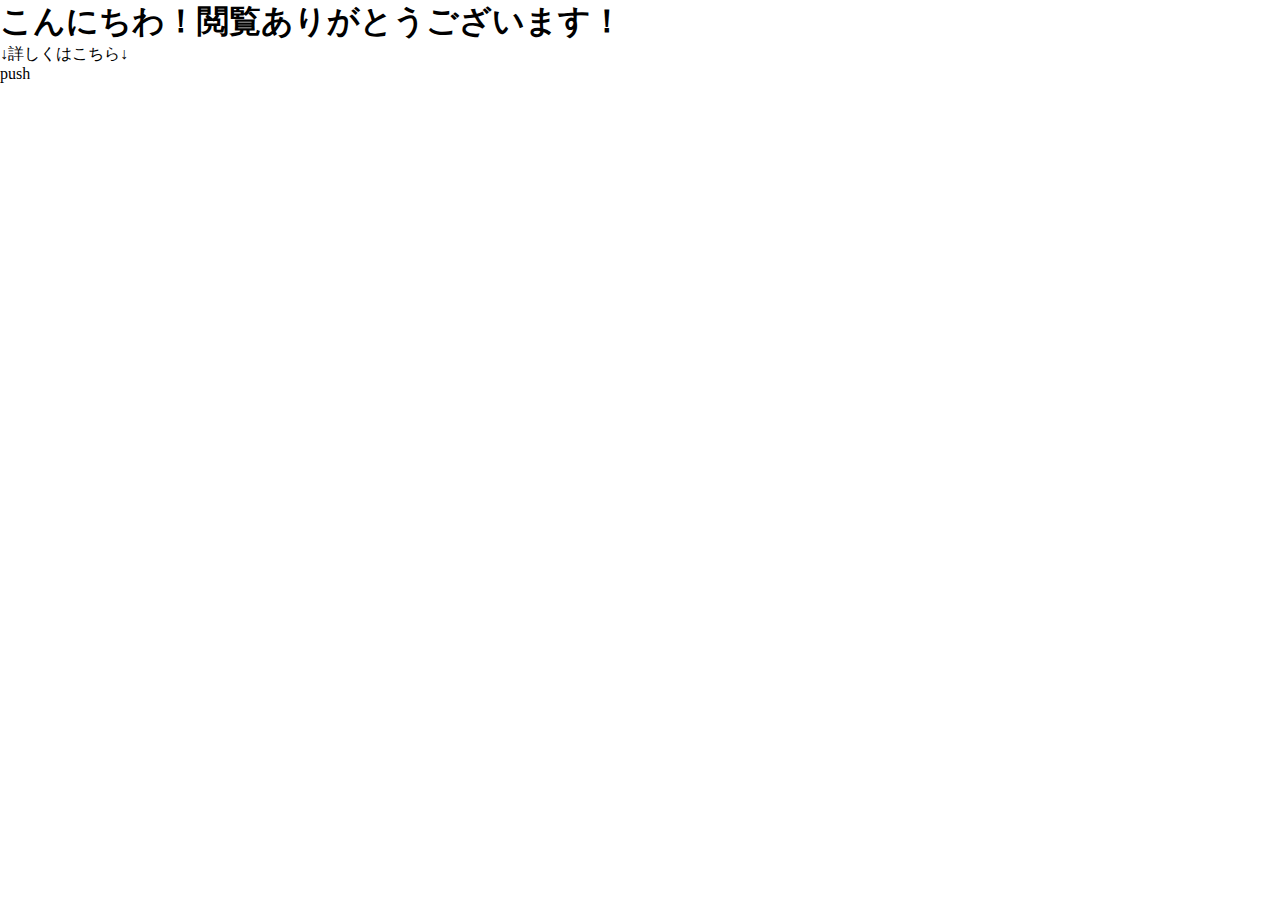
==== view/top.html @ 8bc9bdf1 "start" ====
<!DOCTYPE html>
<html lang="en">
<head>
    <meta charset="UTF-8">
    <meta name="viewport" content="width=device-width, initial-scale=1.0">
    <title>Document</title>
    <link rel="stylesheet" href="../style.css">
</head>
<body>
    <div class="top">
        <h1>こんにちわ！閲覧ありがとうございます！</h1>
        <p>↓詳しくはこちら↓</p>
        <span class="btn push">push</span>
    </div>
</body>
</html>
---- style.css ----
*{
    margin: 0%;
    padding: 0%;
    box-sizing: border-box;
}
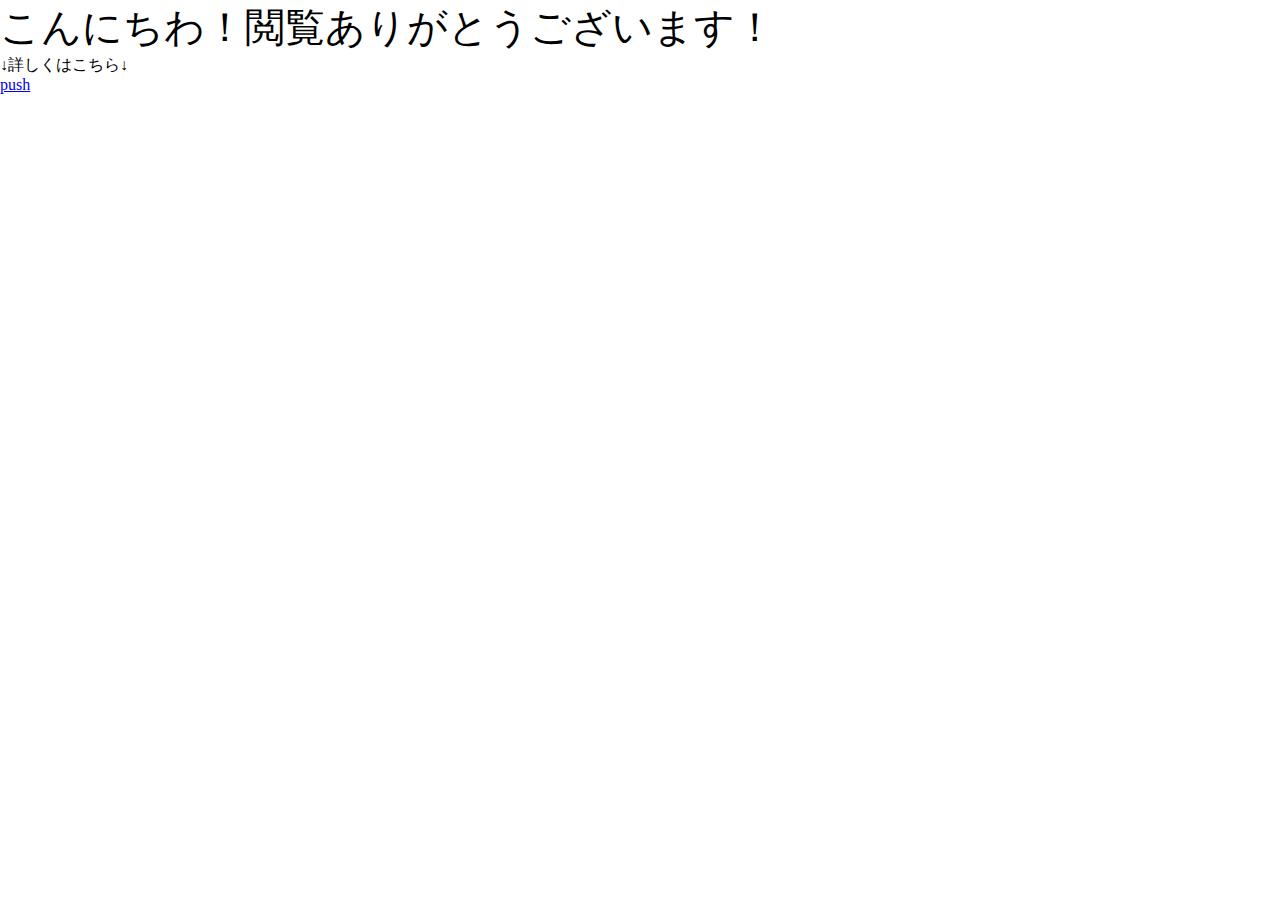
==== commit d145655b: "top/css" ====
--- a/view/top.html
+++ b/view/top.html
@@ -10,7 +10,7 @@
     <div class="top">
         <h1>こんにちわ！閲覧ありがとうございます！</h1>
         <p>↓詳しくはこちら↓</p>
-        <span class="btn push">push</span>
+        <a href="#"><span class="btn push">push</span></a>
     </div>
 </body>
 </html>--- a/style.css
+++ b/style.css
@@ -3,3 +3,72 @@
     padding: 0%;
     box-sizing: border-box;
 }
+.header{
+    width: 100%;
+    height: 100px;
+    padding: 20px 50px;
+    background-color: gray;
+    position: fixed;
+    top: 0;
+}
+.header-left{
+    float: left;
+}
+.header-right{
+    float: right;
+}
+.header-right ul{
+    list-style: none;
+}
+.header-right li{
+    float: left;
+    padding: 10px 20px;
+}
+.header-right li:hover{
+    color: pink;
+}
+.main{
+    padding: 50px 100px;
+    margin-top: 100px;
+}
+h1{
+    font-size: 40px;
+    font-weight: normal;
+}
+h2{
+    font-size: 30px;
+    font-weight: normal;
+}
+.prof_list{
+    list-style: none;
+}
+.list_name{
+    font-size: 25px;
+    padding: 8px 0;
+}
+.list_content{
+    padding: 8px 20px;
+    font-size: 18px;
+}
+.profile{
+    border: 1px solid #faabca;
+    width: 80%;
+    padding: 30px 100px;
+    height: 500px;
+    margin: 0 auto;
+}
+.contact{
+    padding: 50px 100px;
+}
+.contact-box{
+    width: 80%;
+    padding: 30px 100px;
+}
+input{
+    width: 200px;
+    height: 30px;
+}
+textarea{
+    width: 400px;
+    height: 200px;
+}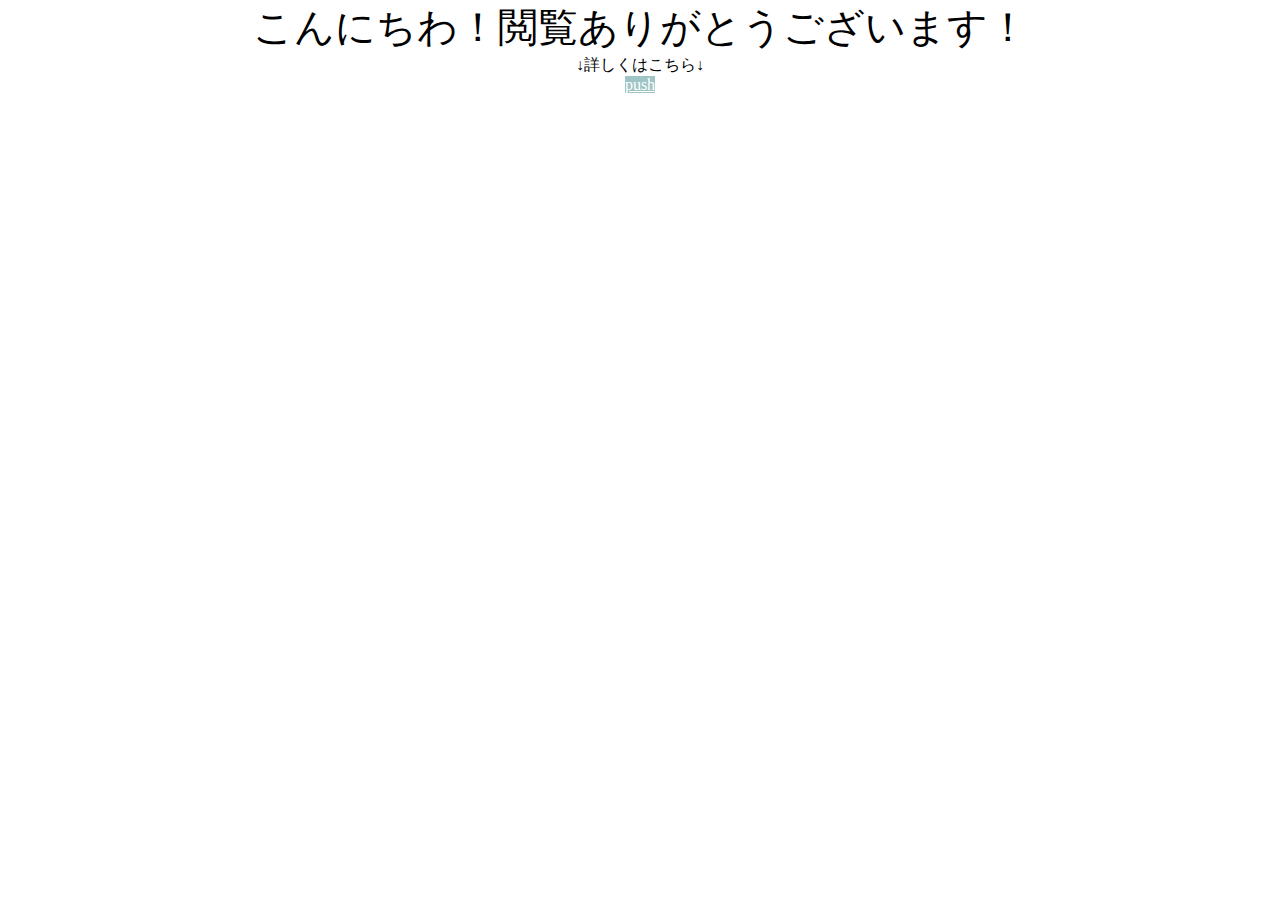
==== commit 2c6cd992: "レスポンシブ対応" ====
--- a/view/top.html
+++ b/view/top.html
@@ -10,7 +10,7 @@
     <div class="top">
         <h1>こんにちわ！閲覧ありがとうございます！</h1>
         <p>↓詳しくはこちら↓</p>
-        <a href="#"><span class="btn push">push</span></a>
+        <a class="push" href="./index.html"><span class="btn">push</span></a>
     </div>
 </body>
 </html>--- a/style.css
+++ b/style.css
@@ -10,21 +10,27 @@
     background-color: gray;
     position: fixed;
     top: 0;
+    z-index: 100;
 }
 .header-left{
     float: left;
+    display: inline-block;
 }
 .header-right{
     float: right;
+    display:inline-block;
 }
 .header-right ul{
     list-style: none;
 }
 .header-right li{
-    float: left;
+    display: inline-block;
     padding: 10px 20px;
 }
-.header-right li:hover{
+.header-right a{
+    color: black;
+}
+.header-right a:hover{
     color: pink;
 }
 .main{
@@ -41,6 +47,7 @@
 }
 .prof_list{
     list-style: none;
+    display: inline-block;
 }
 .list_name{
     font-size: 25px;
@@ -56,8 +63,10 @@
     padding: 30px 100px;
     height: 500px;
     margin: 0 auto;
+    position: relative;
+    z-index: 10;
 }
-.contact{
+#contact{
     padding: 50px 100px;
 }
 .contact-box{
@@ -71,4 +80,61 @@
 textarea{
     width: 400px;
     height: 200px;
+}
+img{
+    width: 45%;
+    height: 45%;
+    position: absolute;
+    right: 5%;
+    top: 5%;
+    display: inline-block;
+}
+@media screen and (min-width: 700px) and (max-width: 999px) {
+    img{
+        width: 60%;
+        height: 250px;
+        top: 30px;
+        right: 20%;
+    }
+    .profile{
+        margin: 0 auto;
+        height: 800px;
+    }
+    .prof_list{
+        padding-top: 250px;
+    }
+    #contact{
+        padding: 10% 20%;
+    }
+    .content-box{
+        padding: 10% 20%;
+    }
+}
+
+@media screen and (max-width: 699px) { 
+    img{
+        width: 80%;
+        height: 162px;
+        top:5%;
+        right: 10%;
+    }
+    .profile{
+        height: 1000px;
+    }
+    .prof_list{
+        padding-top: 300px;
+    }
+}
+.top{
+    text-align: center;
+}
+.push{
+    width:200px;
+    height: 30px;
+    background-color: cadetblue;
+    color: white;
+    opacity: 0.6;
+}
+.push:hover{
+    opacity: 0.8;
 }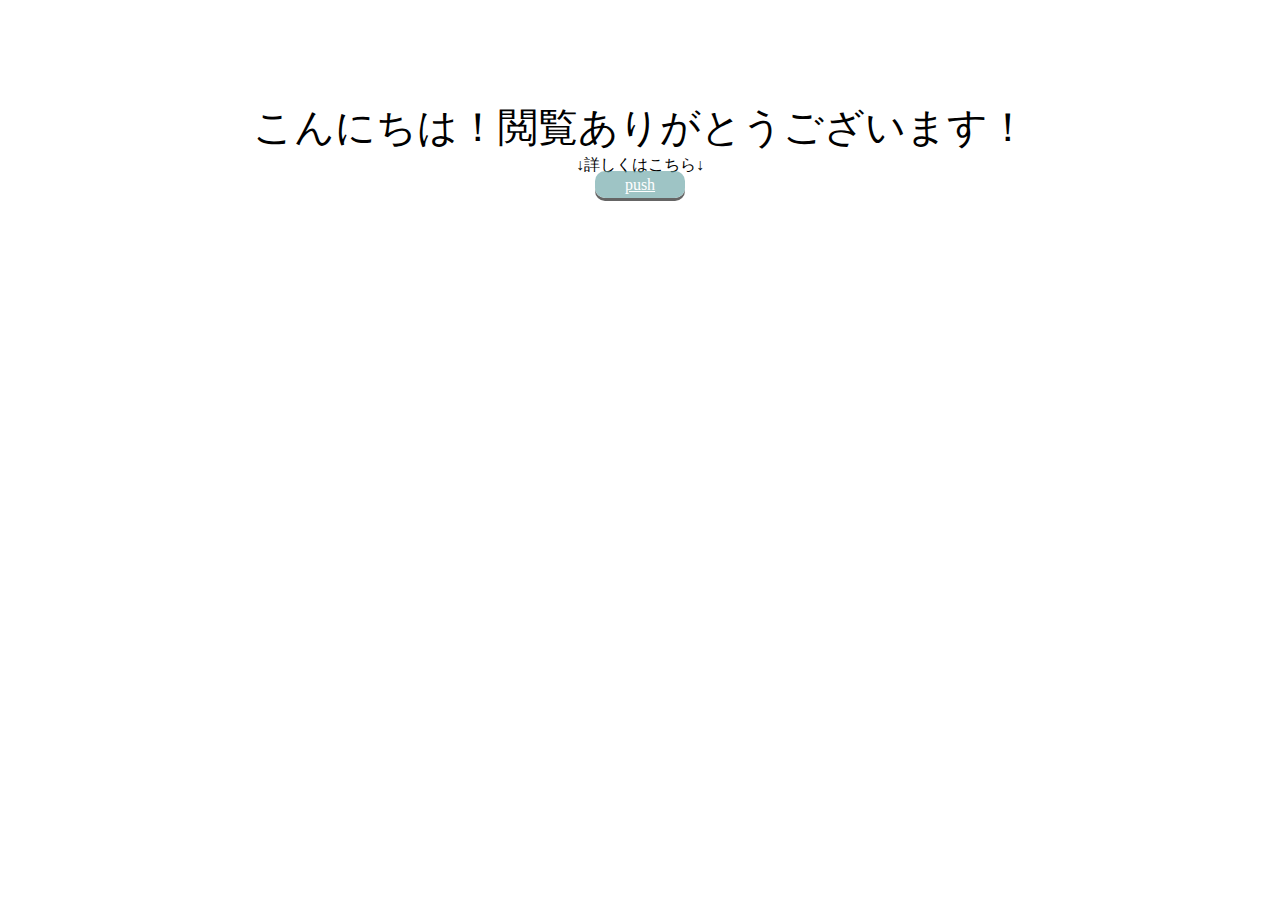
==== commit b85fe1e5: "top/css" ====
--- a/view/top.html
+++ b/view/top.html
@@ -8,7 +8,7 @@
 </head>
 <body>
     <div class="top">
-        <h1>こんにちわ！閲覧ありがとうございます！</h1>
+        <h1>こんにちは！閲覧ありがとうございます！</h1>
         <p>↓詳しくはこちら↓</p>
         <a class="push" href="./index.html"><span class="btn">push</span></a>
     </div>
--- a/style.css
+++ b/style.css
@@ -14,11 +14,9 @@
 }
 .header-left{
     float: left;
-    display: inline-block;
 }
 .header-right{
     float: right;
-    display:inline-block;
 }
 .header-right ul{
     list-style: none;
@@ -49,6 +47,13 @@
     list-style: none;
     display: inline-block;
 }
+.prof_list span{
+    color: green;
+}
+.prof_img{
+    width: 100%;
+    display: inline-block;
+}
 .list_name{
     font-size: 25px;
     padding: 8px 0;
@@ -57,43 +62,50 @@
     padding: 8px 20px;
     font-size: 18px;
 }
+.btn-PF{
+    background-color: grey;
+    padding: 3px;
+    border-radius: 5px;
+    opacity: 0.5;
+    color:white;
+    box-shadow: 0 3px black ;
+}
+.btn-PF:active{
+    box-shadow: none;
+    position: relative;
+    top: 3px;
+}
 .profile{
     border: 1px solid #faabca;
-    width: 80%;
     padding: 30px 100px;
-    height: 500px;
     margin: 0 auto;
     position: relative;
     z-index: 10;
 }
 #contact{
-    padding: 50px 100px;
-}
-.contact-box{
-    width: 80%;
-    padding: 30px 100px;
+    width: 500px;
+    padding-top: 10%;
 }
 input{
-    width: 200px;
+    width: 60%;
     height: 30px;
 }
 textarea{
-    width: 400px;
+    width: 100%;
     height: 200px;
 }
 img{
     width: 45%;
-    height: 45%;
+    height: auto;
     position: absolute;
     right: 5%;
     top: 5%;
-    display: inline-block;
 }
 @media screen and (min-width: 700px) and (max-width: 999px) {
     img{
-        width: 60%;
-        height: 250px;
-        top: 30px;
+        width: 55%;
+        height: auto;
+        top: 10%;
         right: 20%;
     }
     .profile{
@@ -101,40 +113,46 @@
         height: 800px;
     }
     .prof_list{
-        padding-top: 250px;
+        margin-top: 200px;
     }
     #contact{
-        padding: 10% 20%;
-    }
-    .content-box{
-        padding: 10% 20%;
+        padding-top: 10%;
     }
 }
 
 @media screen and (max-width: 699px) { 
     img{
         width: 80%;
-        height: 162px;
-        top:5%;
+        height: auto;
+        top:15%;
         right: 10%;
     }
-    .profile{
-        height: 1000px;
+    .prof_list{
+        margin-top: 260px;
+        padding-top: 50px;
     }
-    .prof_list{
-        padding-top: 300px;
+    #contact{
+        width: 90%;
+        padding-top: 10%;
     }
 }
 .top{
     text-align: center;
+    padding-top: 100px;
 }
 .push{
-    width:200px;
-    height: 30px;
+    padding: 5px 30px;
     background-color: cadetblue;
     color: white;
     opacity: 0.6;
+    border-radius: 10px;
+    box-shadow: 0 3px black;
 }
 .push:hover{
     opacity: 0.8;
+}
+.push:active{
+    box-shadow: none;
+    position: relative;
+    top: 3px;
 }